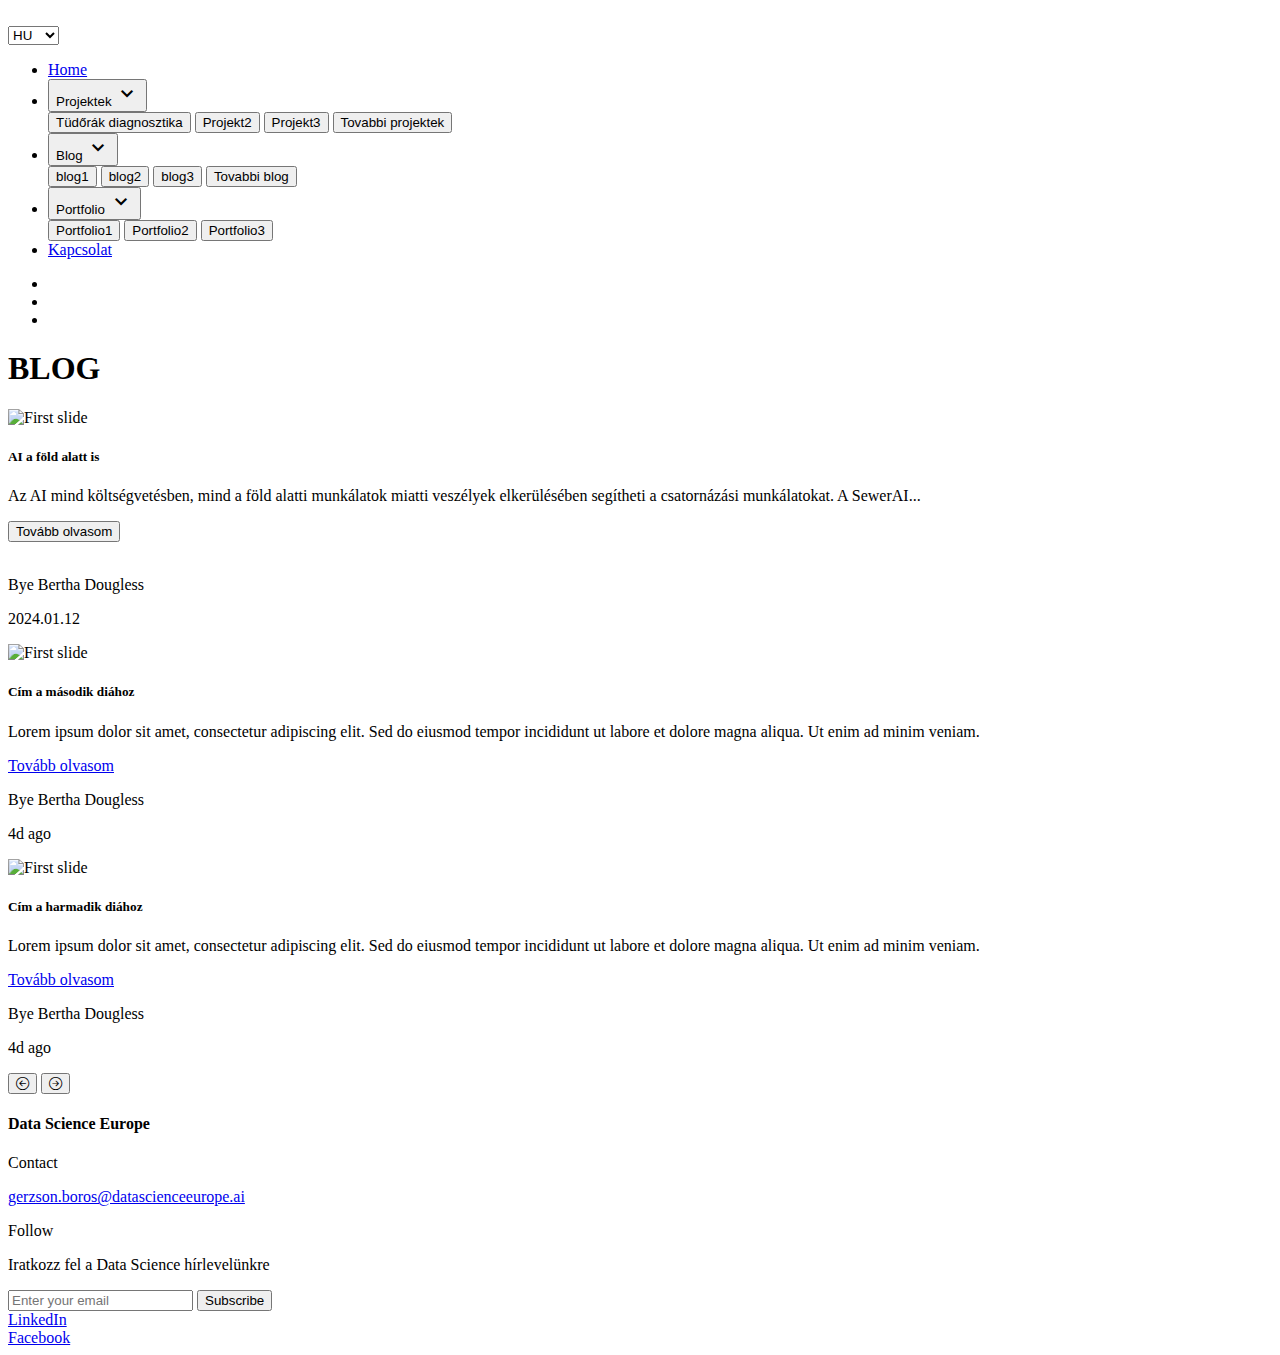
==== hu/blogHU.html @ 69193d00 "blogHU arrows" ====
<!DOCTYPE html>
<html lang="en">
  <head>
    <meta charset="UTF-8" />
    <meta name="viewport" content="width=device-width, initial-scale=1.0" />
    <title>Data Science Europe</title>
    <!--bootstrap-->
    <link
      href="https://cdn.jsdelivr.net/npm/bootstrap-icons@1.7.2/font/bootstrap-icons.css"
      rel="stylesheet"
    />

    <!---CSS-->
    <link rel="stylesheet" href="../css/blogHU.css" />

    <!-- Material Symbols Outlined font -->
    <link
      rel="stylesheet"
      href="https://fonts.googleapis.com/css2?family=Material+Symbols+Outlined:opsz,wght,FILL,GRAD@48,400,0,0"
    />
    <!--FONT AWESOME-->
    <link
      rel="stylesheet"
      href="https://cdnjs.cloudflare.com/ajax/libs/font-awesome/6.5.2/css/all.min.css"
      integrity="sha512-SnH5WK+bZxgPHs44uWIX+LLJAJ9/2PkPKZ5QiAj6Ta86w+fsb2TkcmfRyVX3pBnMFcV7oQPJkl9QevSCWr3W6A=="
      crossorigin="anonymous"
      referrerpolicy="no-referrer"
    />
  </head>
  <body>
    <!---------------------------------------------------NAV----------------------------------------------------------------------------------------------------------------->
    <header>
      <div class="logo-container">
        <a href="../hu/homeHU.html" class="logo-link">
          <img class="logo-svg" src="../assets/logo/dselogo.svg" alt="" />
        </a>
      </div>

      <div id="nav-icon2" class="nav-icon">
        <span></span>
        <span></span>
        <span></span>
        <span></span>
        <span></span>
        <span></span>
      </div>

      <nav class="kozep">
        <div class="hambi-container">
          <div class="language-container">
            <select id="language-select">
              <option value="en">HU</option>
              <option value="hu">ENG</option>
            </select>
          </div>
          <div class="line line1"></div>
          <ul class="list">
            <li><a href="../hu/homeHU.html">Home</a></li>
            <li class="hambi-dropdown__menu" id="projektek-menu">
              <button onclick="handleDropdownClicked(event)">
                Projektek
                <span
                  id="dropdown-icon-projektek"
                  class="material-symbols-outlined"
                >
                  expand_more
                </span>
              </button>
              <section class="dropdown__menu-labels">
                <button onclick="scrollToProject()">
                  Tüdőrák diagnosztika
                </button>
                <button onclick="Project2">Projekt2</button>
                <button onclick="Project3">Projekt3</button>
                <button onclick="ProjectsHU()">Tovabbi projektek</button>
              </section>
            </li>
            <li class="hambi-dropdown__menu" id="blog-menu">
              <button onclick="handleDropdownClicked(event)">
                Blog
                <span id="dropdown-icon-blog" class="material-symbols-outlined">
                  expand_more
                </span>
              </button>
              <section class="dropdown__menu-labels">
                <button>blog1</button>
                <button>blog2</button>
                <button>blog3</button>
                <button onclick="BlogHU()">Tovabbi blog</button>
              </section>
            </li>
            <li class="hambi-dropdown__menu" id="portfolio-menu">
              <button onclick="handleDropdownClicked(event)">
                Portfolio
                <span
                  id="dropdown-icon-portfolio"
                  class="material-symbols-outlined"
                >
                  expand_more
                </span>
              </button>
              <section class="dropdown__menu-labels">
                <button>Portfolio1</button>
                <button>Portfolio2</button>
                <button>Portfolio3</button>
              </section>
            </li>
            <li><a href="../hu/contactHU.html">Kapcsolat</a></li>
          </ul>
          <div class="line"></div>
          <div class="soc-icons">
            <ul class="soc-ul">
              <li class="soc-li">
                <a href="www.facebook.com">
                  <i class="fa-brands fa-facebook soc-icon"></i>
                </a>
              </li>
              <li class="soc-li">
                <a href="">
                  <i class="fa-solid fa-at soc-icon"></i>
                </a>
              </li>
              <li class="soc-li soc-icon">
                <a href="">
                  <i class="fa-brands fa-instagram soc-icon"></i>
                </a>
              </li>
            </ul>
          </div>
        </div>
      </nav>
    </header>
    <main>
      <h1 class="blog-h1">BLOG</h1>
      <!---------------------------CAROUSEL------------------------------------------->
      <div class="blog-container">
        <div
          id="carouselExampleControls"
          class="carousel slide"
          data-ride="carousel"
        >
          <div class="carousel-inner">
            <div class="carousel-item active">
              <div class="card-blog">
                <div class="blog-card__img">
                  <img
                    class="blog-img"
                    src="../assets/img/ai_under_ground.png"
                    alt="First slide"
                  />
                </div>
                <div class="card-body">
                  <h5 class="card-title">AI a föld alatt is</h5>
                  <p class="card-text">
                    Az AI mind költségvetésben, mind a föld alatti munkálatok
                    miatti veszélyek elkerülésében segítheti a csatornázási
                    munkálatokat. A SewerAI...
                  </p>
                  <button class="btn btn-outline-warning blog-btn">
                    Tovább olvasom
                  </button>
                </div>
                <div class="blog-bejegyzes">
                  <img src="../assets/blog/ai.png" alt="" class="blog1-admin" />
                  <div class="admin-info">
                    <p class="admin-text">Bye Bertha Dougless</p>
                    <div class="position-absolute bottom-50 end-50"></div>
                    <p class="blog-date">2024.01.12</p>
                  </div>
                </div>
              </div>
            </div>
            <div class="carousel-item">
              <div class="card-blog">
                <div class="blog-card__img">
                  <img
                    class="blog-img"
                    src="../assets/img/ai_under_ground.png"
                    alt="First slide"
                  />
                </div>
                <div class="card-body">
                  <h5 class="card-title">Cím a második diához</h5>
                  <p class="card-text">
                    Lorem ipsum dolor sit amet, consectetur adipiscing elit. Sed
                    do eiusmod tempor incididunt ut labore et dolore magna
                    aliqua. Ut enim ad minim veniam.
                  </p>
                  <a href="#" class="btn btn-outline-warning">Tovább olvasom</a>
                </div>
                <p class="card-text">Bye Bertha Dougless</p>
                <p class="card-text">4d ago</p>
              </div>
            </div>
            <div class="carousel-item">
              <div class="card-blog">
                <div class="blog-card__img">
                  <img
                    class="blog-img"
                    src="../assets/img/ai_under_ground.png"
                    alt="First slide"
                  />
                </div>
                <div class="card-body">
                  <h5 class="card-title">Cím a harmadik diához</h5>
                  <p class="card-text">
                    Lorem ipsum dolor sit amet, consectetur adipiscing elit. Sed
                    do eiusmod tempor incididunt ut labore et dolore magna
                    aliqua. Ut enim ad minim veniam.
                  </p>
                  <a href="#" class="btn btn-outline-warning">Tovább olvasom</a>
                </div>
                <p class="card-text">Bye Bertha Dougless</p>
                <p class="card-text">4d ago</p>
              </div>
            </div>
          </div>
          <!--nyil ikonok-->
          <button
            class="carousel-control-prev"
            type="button"
            data-bs-target="#carouselExampleControls"
            data-bs-slide="prev"
          >
            <span
              class="icon bi bi-arrow-left-circle"
              aria-hidden="true"
            ></span>
            <span class="visually-hidden"></span>
          </button>
          <button
            class="carousel-control-next"
            type="button"
            data-bs-target="#carouselExampleControls"
            data-bs-slide="next"
          >
            <span
              class="icon bi bi-arrow-right-circle"
              aria-hidden="true"
            ></span>
            <span class="visually-hidden"></span>
          </button>
        </div>
      </div>
    </main>
    <div class="footer-line"></div>
    <!---------------------------------------------FOOTER--------------------------------------------------->
    <footer class="first-page__footer">
      <h4 class="footer-h4">Data Science Europe</h4>
      <p class="footer-contact__p">Contact</p>
      <p>
        <a href="mailto:gerzson.boros@datascienceeurope.ai"
          >gerzson.boros@datascienceeurope.ai</a
        >
      </p>

      <p class="footer-follow__p">Follow</p>
      <p class="footer-subscribe__p">
        Iratkozz fel a Data Science hírlevelünkre
      </p>

      <!--TODO INPUT MUKODESENEK MEGCSINALASA,touch-->
      <div class="footer-input__container">
        <form
          action="https://formspree.io/f/xleqoqvp"
          method="POST"
          class="footer-form"
        >
          <input
            name="email"
            type="email"
            class="footer-input"
            placeholder="Enter your email"
            id="emailInput"
            required
          />
          <button class="footer-btn" type="submit">Subscribe</button>
        </form>
      </div>

      <div class="footer-soc__container">
        <div class="linkedin-icon__div">
          <!--TODO: ikonok,img,alt,link-->
          <a href="#"><i class="fa-brands fa-linkedin-in"></i></a>
        </div>
        <div class="footer-linkedin__link"><a href="#">LinkedIn</a></div>
        <div class="facebook-icon__div">
          <a href="#"><i class="fa-brands fa-facebook-f"></i></a>
        </div>
        <div class="footer-fb__link">
          <a href="#">Facebook</a>
        </div>
      </div>
    </footer>
    <!--bootstrap js-->
    <script
      src="https://cdn.jsdelivr.net/npm/bootstrap@5.3.3/dist/js/bootstrap.bundle.min.js"
      integrity="sha384-YvpcrYf0tY3lHB60NNkmXc5s9fDVZLESaAA55NDzOxhy9GkcIdslK1eN7N6jIeHz"
      crossorigin="anonymous"
    ></script>
    <script src="../js/nav.js"></script>
    <script src="../js/buttons.js"></script>
  </body>
</html>
---- css/blogHU.css ----
@import url(../css/baseHU.css);
@import url(../css/navbarHU.css);
@import url(../scss/component.scss);
@import url(../css/footerHU.css);
/*mobil*/
@media only screen and (max-width: 575px) {
    h1 {
        color: var(--sarga);
        text-align: center;
        margin-top: 6rem;
        font-size: 3rem;
     }

    .blog-container {
        margin-top: 6rem;
     }


    .carousel-inner {
      overflow: visible;
      width: calc(100% - 2rem);
        }

    .card-blog {
        border: 3px solid var(--sarga);
        border-radius: 10px;
        background-color: var(--szurke1);
        height: auto; /* Példa méret a szürke konténernek */
        width: 90%; /* Példa szélesség a szürke konténernek */
        margin: 2rem auto; /* A konténer középre igazítása */
        position: relative; /* Relatív pozícionálás a tartalom igazításához */
        overflow: visible; /* Csak a konténeren belül látható részek jelennek meg */
    }

    .card-body {
      margin-top: -6rem;
    
    }
    /*blog kepe*/
    .blog-img {
        position: relative; /* Módosítás: relatív pozíció */
        top: 50%;
        left: 50%;
        transform: translate(-50%, -50%);
        width: 80%; /* Módosítás: relatív szélesség */
        max-width: 100%; /* Módosítás: relatív maximális szélesség */
        border: 3px solid var(--kek);
        border-radius: 10px;
    }
    /*blog cim*/
    .card-title {
        color: var(--kek);
       
    }

    .blog-bejegyzes {
        display: flex;
        justify-content: space-between; /* Elemek elosztása az elérhető területen belül */
        align-items: center; /* Elemek függőleges középre igazítása */
        padding: 1rem;
      }
    /*blog bejegyzes*/
    .card-blog p {
        margin: 2rem;
        position: relative; /* Relatív pozícionálás a tartalom igazításához */
        z-index: 1; /* A szöveg a kép alatt jelenjen meg */
    }
    /*bejegyzes,tovbb olvas gomb,cim*/
    .card-blog p,
    .card-blog .blog-btn,
    .card-title {
        text-align: center; /* Módosítás: szöveg középre igazítása */
    }

    .blog-btn {
        width: 80%; /* Példa: a gomb szélessége 80%-os a szülő elemhez viszonyítva */
        display: block; /* Módosítás: gomb blokk elemmé alakítása */
        margin: 0 auto; /* Módosítás: gomb középre igazítása */
      
    }

    /*blog iro kepe*/
    .blog1-admin {
        width: 15%;
        height: auto;
        border: 3px solid var(--sarga);
        border-radius: 50%;
      }

      .blog-date {
        color: var(--kek);
        text-align: right;
      }
      
    .card-text {
        color: var(--sarga); 
    }
  
    /*blog feltolto neve,datum*/
    .admin-text {
        color: var(--kek);
        font-size: 90%;
        margin-right: auto; /* A "Bye Bertha Dougless" és a dátum jobbra igazítása */
      }
      .admin-text__p {
        margin-left: auto; /* A dátum jobbra igazítása */
      }

   
    
    .carousel-control-prev,
    .carousel-control-next {
        position: absolute;
        top: 30%;
        transform: translateY(-50%);
        font-size: 2rem;
        z-index: 1; /* A nyílak a kép felett legyenek */
        cursor: pointer;
        background-color:transparent;
        color: var(--sarga);
        
     
       
    }
    
    .carousel-control-prev {
        left: 10px;
      
    }
    
    .carousel-control-next {
        right: 10px;
    }


    
    
.first-age__footer{

}

}
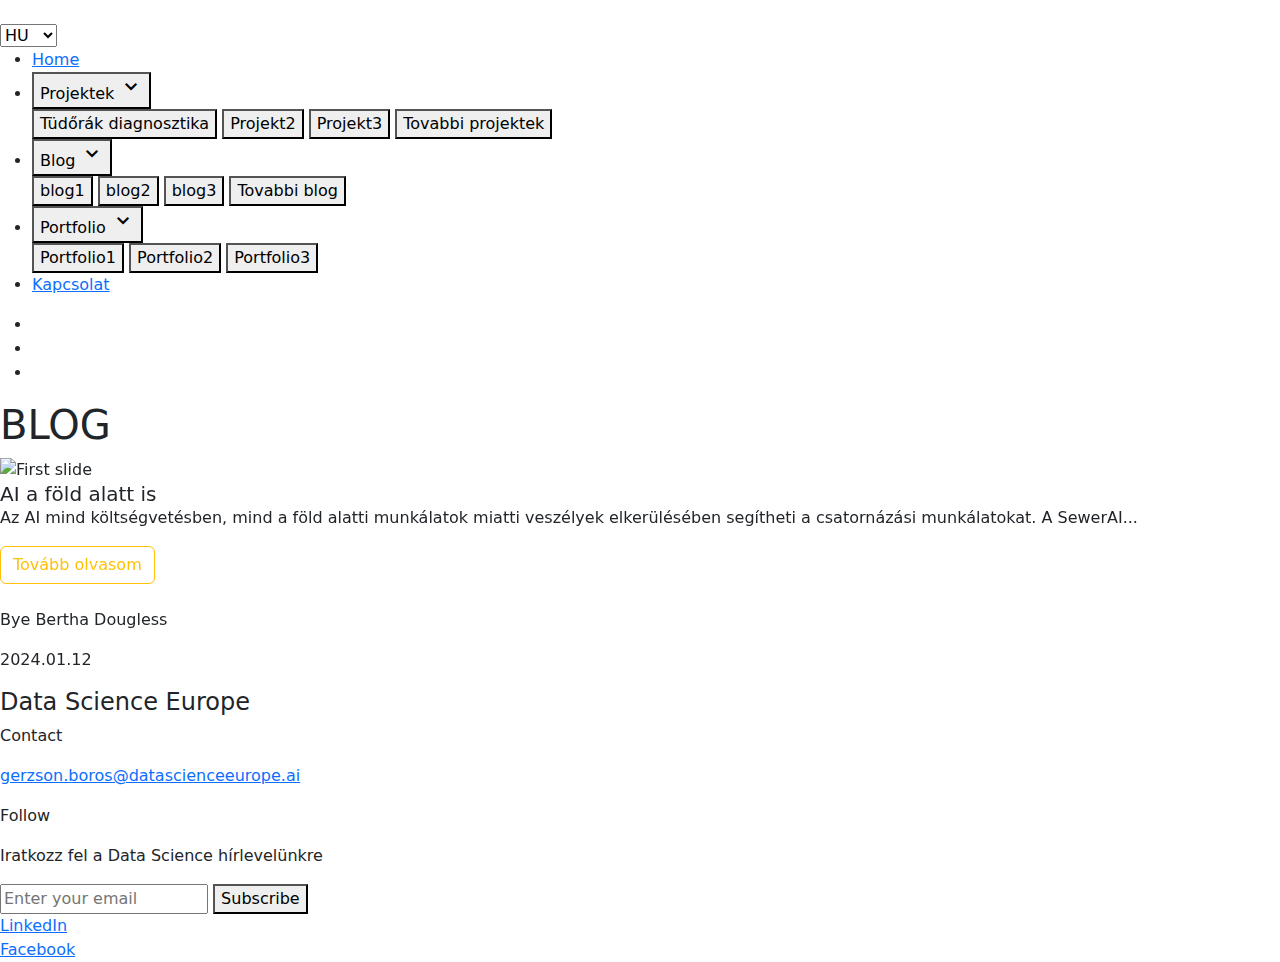
==== commit ac1937f7: "carousel function" ====
--- a/hu/blogHU.html
+++ b/hu/blogHU.html
@@ -5,6 +5,13 @@
     <meta name="viewport" content="width=device-width, initial-scale=1.0" />
     <title>Data Science Europe</title>
     <!--bootstrap-->
+    <link
+      href="https://cdn.jsdelivr.net/npm/bootstrap@5.3.3/dist/css/bootstrap.min.css"
+      rel="stylesheet"
+      integrity="sha384-QWTKZyjpPEjISv5WaRU9OFeRpok6YctnYmDr5pNlyT2bRjXh0JMhjY6hW+ALEwIH"
+      crossorigin="anonymous"
+    />
+    <!--boostrap icon-->
     <link
       href="https://cdn.jsdelivr.net/npm/bootstrap-icons@1.7.2/font/bootstrap-icons.css"
       rel="stylesheet"
@@ -133,11 +140,12 @@
     <main>
       <h1 class="blog-h1">BLOG</h1>
       <!---------------------------CAROUSEL------------------------------------------->
+
       <div class="blog-container">
         <div
           id="carouselExampleControls"
           class="carousel slide"
-          data-ride="carousel"
+          data-bs-ride="carousel"
         >
           <div class="carousel-inner">
             <div class="carousel-item active">
@@ -164,7 +172,6 @@
                   <img src="../assets/blog/ai.png" alt="" class="blog1-admin" />
                   <div class="admin-info">
                     <p class="admin-text">Bye Bertha Dougless</p>
-                    <div class="position-absolute bottom-50 end-50"></div>
                     <p class="blog-date">2024.01.12</p>
                   </div>
                 </div>
@@ -176,7 +183,7 @@
                   <img
                     class="blog-img"
                     src="../assets/img/ai_under_ground.png"
-                    alt="First slide"
+                    alt="Second slide"
                   />
                 </div>
                 <div class="card-body">
@@ -186,10 +193,17 @@
                     do eiusmod tempor incididunt ut labore et dolore magna
                     aliqua. Ut enim ad minim veniam.
                   </p>
-                  <a href="#" class="btn btn-outline-warning">Tovább olvasom</a>
-                </div>
-                <p class="card-text">Bye Bertha Dougless</p>
-                <p class="card-text">4d ago</p>
+                  <button class="btn btn-outline-warning blog-btn">
+                    Tovább olvasom
+                  </button>
+                </div>
+                <div class="blog-bejegyzes">
+                  <img src="../assets/blog/ai.png" alt="" class="blog1-admin" />
+                  <div class="admin-info">
+                    <p class="admin-text">Bye Bertha Dougless</p>
+                    <p class="blog-date">4d ago</p>
+                  </div>
+                </div>
               </div>
             </div>
             <div class="carousel-item">
@@ -198,7 +212,7 @@
                   <img
                     class="blog-img"
                     src="../assets/img/ai_under_ground.png"
-                    alt="First slide"
+                    alt="Third slide"
                   />
                 </div>
                 <div class="card-body">
@@ -208,14 +222,20 @@
                     do eiusmod tempor incididunt ut labore et dolore magna
                     aliqua. Ut enim ad minim veniam.
                   </p>
-                  <a href="#" class="btn btn-outline-warning">Tovább olvasom</a>
-                </div>
-                <p class="card-text">Bye Bertha Dougless</p>
-                <p class="card-text">4d ago</p>
+                  <button class="btn btn-outline-warning blog-btn">
+                    Tovább olvasom
+                  </button>
+                </div>
+                <div class="blog-bejegyzes">
+                  <img src="../assets/blog/ai.png" alt="" class="blog1-admin" />
+                  <div class="admin-info">
+                    <p class="admin-text">Bye Bertha Dougless</p>
+                    <p class="blog-date">4d ago</p>
+                  </div>
+                </div>
               </div>
             </div>
           </div>
-          <!--nyil ikonok-->
           <button
             class="carousel-control-prev"
             type="button"
--- a/css/blogHU.css
+++ b/css/blogHU.css
@@ -70,12 +70,20 @@
     .card-blog .blog-btn,
     .card-title {
         text-align: center; /* Módosítás: szöveg középre igazítása */
+
     }
 
     .blog-btn {
         width: 80%; /* Példa: a gomb szélessége 80%-os a szülő elemhez viszonyítva */
         display: block; /* Módosítás: gomb blokk elemmé alakítása */
         margin: 0 auto; /* Módosítás: gomb középre igazítása */
+        border: 3px solid var(--kek);
+        border-radius: 5px;
+       color: var(--sarga);
+       background-color: transparent;
+       font-size: 1.5rem;
+       padding: 0.5rem;
+
       
     }
 
@@ -110,14 +118,15 @@
     
     .carousel-control-prev,
     .carousel-control-next {
-        position: absolute;
-        top: 30%;
+      position: absolute;
+        top: -10%;
         transform: translateY(-50%);
         font-size: 2rem;
         z-index: 1; /* A nyílak a kép felett legyenek */
         cursor: pointer;
         background-color:transparent;
         color: var(--sarga);
+        
         
      
        
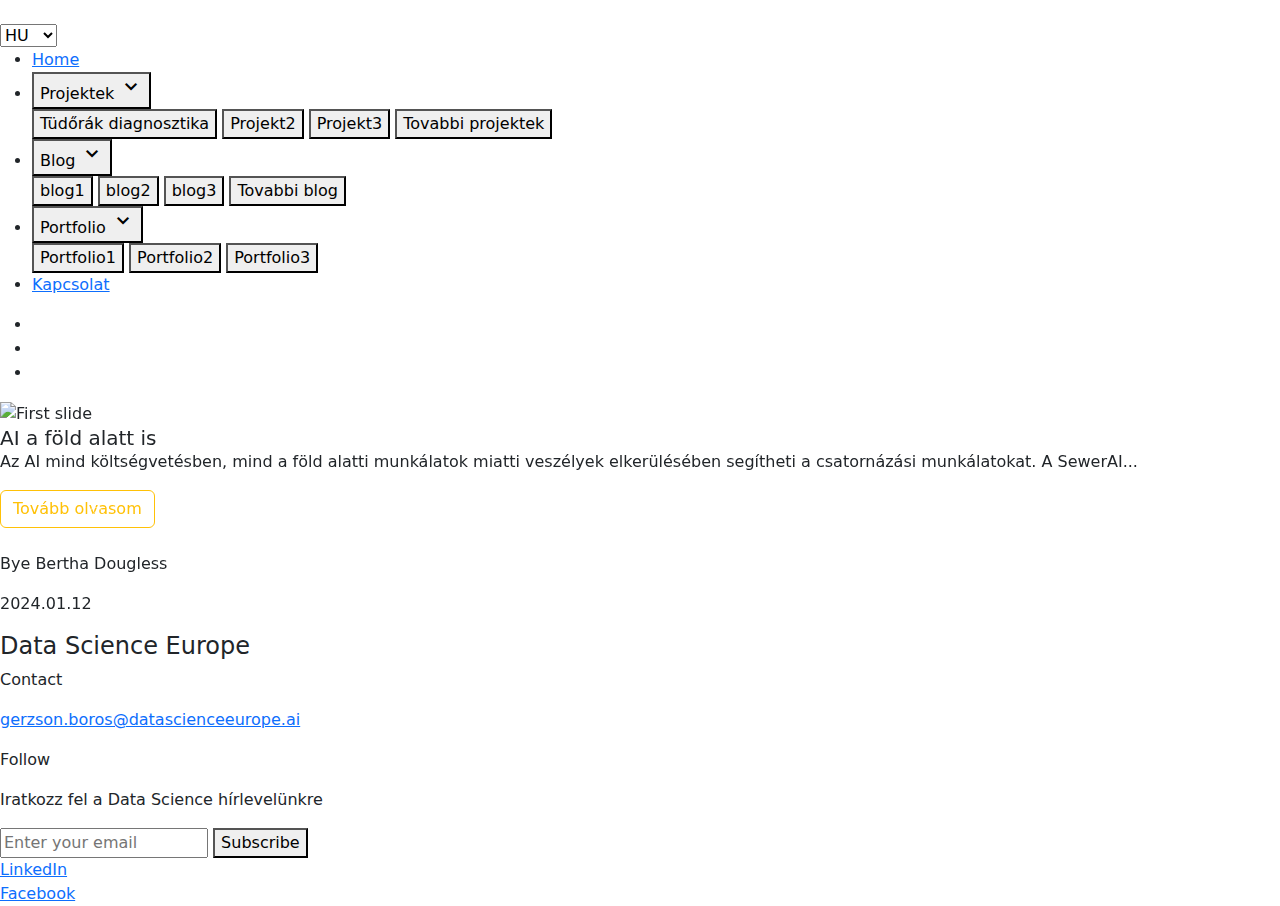
==== commit 8bb8a39b: "modal h2" ====
--- a/hu/blogHU.html
+++ b/hu/blogHU.html
@@ -35,6 +35,70 @@
     />
   </head>
   <body>
+    <!--modal-->
+
+    <div
+      class="modal fade"
+      id="exampleModal"
+      tabindex="-1"
+      aria-labelledby="exampleModalLabel"
+      aria-hidden="true"
+    >
+      <div class="modal-dialog modal-fullscreen-xxl-down">
+        <div class="modal-content">
+          <div class="modal-header">
+            <img
+              class="modal-ai"
+              src="../assets/blog/ai_under_ground.png"
+              alt=""
+            />
+            <button
+              type="button"
+              class="btn-close"
+              data-bs-dismiss="modal"
+              aria-label="Close"
+            ></button>
+          </div>
+          <div class="modal-title-container">
+            <h2 class="modal-title ">AI a föld alatt is</h2>
+          </div>
+          <div class="modal-body">
+            <p>
+              Az AI mind költségvetésben, mind a föld alatti munkálatok miatti
+              veszélyek elkerülésében segítheti a csatornázási munkálatokat. A
+              SewerAI egyik gépi látással is felszerelt rendszere elemzi a
+              városok alatt húzódó csőhálózat videóit, hogy megtalálja a
+              beomlásokat és a rongálódásokat. A rendszer osztályozza az olyan
+              hibákat, mint a repedések, lyukak, elmozdulások, vagy bármilyen
+              gyökér vagy egyéb természteni betüremkedéseket. A videókat,
+              melyeket elemez vagy a csatornaművel alkalmazottai vagy erre a
+              célre fejlesztett robotok (drónok) készítik. A rendszert 100 000,
+              a csatornacsövek ellenőrzése során készített videóra tanították
+              be, ami körülbelül 3 millió percnyi képanyagot jelent. A program
+              havonta 200 000 méter csövet vizsgál meg, és egy nap alatt elvégzi
+              azokat a feladatokat, amelyek korábban hetekig vagy hónapokig
+              tartottak. Mindezek mellett az AI egyre több vállalatnál végzi el
+              a piszkos munkát, több amerikai és európai cég is robotokat
+              illetve mesterséges intelligenciát alkalmaz a vezetékek hibáinak
+              feltárására. A meghibásodott csövek áradásokat, betegségeket
+              okozhatnak, és szennyezhetik a vízforrásokat illetve
+              veszélyeztetik a mélyben dolgozók életét. Ezen segít az AI..
+            </p>
+          </div>
+          <div class="modal-footer">
+            <button
+              type="button"
+              class="btn btn-secondary"
+              data-bs-dismiss="modal"
+            >
+              Bezárás
+            </button>
+          </div>
+        </div>
+      </div>
+    </div>
+
+    <!-------------->
     <!---------------------------------------------------NAV----------------------------------------------------------------------------------------------------------------->
     <header>
       <div class="logo-container">
@@ -138,9 +202,7 @@
       </nav>
     </header>
     <main>
-      <h1 class="blog-h1">BLOG</h1>
       <!---------------------------CAROUSEL------------------------------------------->
-
       <div class="blog-container">
         <div
           id="carouselExampleControls"
@@ -164,14 +226,59 @@
                     miatti veszélyek elkerülésében segítheti a csatornázási
                     munkálatokat. A SewerAI...
                   </p>
+                  <button
+                    type="button"
+                    class="btn btn-outline-warning blog-btn"
+                    data-bs-toggle="modal"
+                    data-bs-target="#exampleModal"
+                  >
+                    Tovább olvasom
+                  </button>
+                </div>
+                <div class="blog-bejegyzes">
+                  <div class="admin-info">
+                    <img
+                      src="../assets/blog/admin.png"
+                      alt=""
+                      class="blog1-admin"
+                    />
+                    <p class="admin-text">Bye Bertha Dougless</p>
+                  </div>
+                  <div class="blog-date__container">
+                    <p class="blog-date">2024.01.12</p>
+                  </div>
+                </div>
+              </div>
+            </div>
+            <div class="carousel-item">
+              <div class="card-blog">
+                <div class="blog-card__img">
+                  <img
+                    class="blog-img blog-depression"
+                    src="../assets/resize-17140471541522655246depressionblog.jpg"
+                    alt="Second slide"
+                  />
+                </div>
+                <div class="card-body">
+                  <h5 class="card-title">Depresszió, drogok, gépi tanulás</h5>
+                  <p class="card-text">
+                    Gépi tanulással többé nem kell hónapokig kísérletezni a
+                    depresszió leküzdését segítő gyógyszerekkel...
+                  </p>
                   <button class="btn btn-outline-warning blog-btn">
                     Tovább olvasom
                   </button>
                 </div>
                 <div class="blog-bejegyzes">
-                  <img src="../assets/blog/ai.png" alt="" class="blog1-admin" />
                   <div class="admin-info">
+                    <img
+                      src="../assets/blog/admin.png"
+                      alt=""
+                      class="blog1-admin"
+                    />
                     <p class="admin-text">Bye Bertha Dougless</p>
+                  </div>
+                  <div class="blog-date__container">
                     <p class="blog-date">2024.01.12</p>
                   </div>
                 </div>
@@ -182,60 +289,37 @@
                 <div class="blog-card__img">
                   <img
                     class="blog-img"
-                    src="../assets/img/ai_under_ground.png"
-                    alt="Second slide"
+                    src="../assets/blog/resize_blog_trash.jpg"
+                    alt="Third slide"
                   />
                 </div>
                 <div class="card-body">
-                  <h5 class="card-title">Cím a második diához</h5>
+                  <h5 class="card-title">AI a szemét ellen</h5>
                   <p class="card-text">
-                    Lorem ipsum dolor sit amet, consectetur adipiscing elit. Sed
-                    do eiusmod tempor incididunt ut labore et dolore magna
-                    aliqua. Ut enim ad minim veniam.
+                    Csomagoló céged van? Logisztikával foglalkozol? Ha zöldebb
+                    lennél, használj AI-t (és még spórolhatsz is)! ...
                   </p>
                   <button class="btn btn-outline-warning blog-btn">
                     Tovább olvasom
                   </button>
                 </div>
                 <div class="blog-bejegyzes">
-                  <img src="../assets/blog/ai.png" alt="" class="blog1-admin" />
                   <div class="admin-info">
+                    <img
+                      src="../assets/blog/admin.png"
+                      alt=""
+                      class="blog1-admin"
+                    />
                     <p class="admin-text">Bye Bertha Dougless</p>
-                    <p class="blog-date">4d ago</p>
+                  </div>
+                  <div class="blog-date__container">
+                    <p class="blog-date">2024.01.12</p>
                   </div>
                 </div>
               </div>
             </div>
-            <div class="carousel-item">
-              <div class="card-blog">
-                <div class="blog-card__img">
-                  <img
-                    class="blog-img"
-                    src="../assets/img/ai_under_ground.png"
-                    alt="Third slide"
-                  />
-                </div>
-                <div class="card-body">
-                  <h5 class="card-title">Cím a harmadik diához</h5>
-                  <p class="card-text">
-                    Lorem ipsum dolor sit amet, consectetur adipiscing elit. Sed
-                    do eiusmod tempor incididunt ut labore et dolore magna
-                    aliqua. Ut enim ad minim veniam.
-                  </p>
-                  <button class="btn btn-outline-warning blog-btn">
-                    Tovább olvasom
-                  </button>
-                </div>
-                <div class="blog-bejegyzes">
-                  <img src="../assets/blog/ai.png" alt="" class="blog1-admin" />
-                  <div class="admin-info">
-                    <p class="admin-text">Bye Bertha Dougless</p>
-                    <p class="blog-date">4d ago</p>
-                  </div>
-                </div>
-              </div>
-            </div>
-          </div>
+          </div>
+          <!--TODO: nyilak szineinek-->
           <button
             class="carousel-control-prev"
             type="button"
@@ -320,5 +404,6 @@
     ></script>
     <script src="../js/nav.js"></script>
     <script src="../js/buttons.js"></script>
+    <script src="../js/modalblog.js"></script>
   </body>
 </html>
--- a/css/blogHU.css
+++ b/css/blogHU.css
@@ -6,21 +6,21 @@
 @media only screen and (max-width: 575px) {
     h1 {
         color: var(--sarga);
-        text-align: center;
-        margin-top: 6rem;
         font-size: 3rem;
+        margin-top: 10rem;
+        text-align: center;     
      }
 
     .blog-container {
-        margin-top: 6rem;
+        margin-top:15rem;
+        padding: 0 1.5rem;   
      }
-
 
     .carousel-inner {
       overflow: visible;
-      width: calc(100% - 2rem);
-        }
-
+      margin: auto;
+      }
+        
     .card-blog {
         border: 3px solid var(--sarga);
         border-radius: 10px;
@@ -34,8 +34,8 @@
 
     .card-body {
       margin-top: -6rem;
-    
     }
+
     /*blog kepe*/
     .blog-img {
         position: relative; /* Módosítás: relatív pozíció */
@@ -47,24 +47,27 @@
         border: 3px solid var(--kek);
         border-radius: 10px;
     }
+
     /*blog cim*/
     .card-title {
         color: var(--kek);
        
     }
 
-    .blog-bejegyzes {
+    .admin-info {
         display: flex;
-        justify-content: space-between; /* Elemek elosztása az elérhető területen belül */
+        justify-content:space-around; /* Elemek elosztása az elérhető területen belül */
         align-items: center; /* Elemek függőleges középre igazítása */
         padding: 1rem;
       }
+
     /*blog bejegyzes*/
     .card-blog p {
         margin: 2rem;
         position: relative; /* Relatív pozícionálás a tartalom igazításához */
         z-index: 1; /* A szöveg a kép alatt jelenjen meg */
     }
+
     /*bejegyzes,tovbb olvas gomb,cim*/
     .card-blog p,
     .card-blog .blog-btn,
@@ -79,12 +82,10 @@
         margin: 0 auto; /* Módosítás: gomb középre igazítása */
         border: 3px solid var(--kek);
         border-radius: 5px;
-       color: var(--sarga);
-       background-color: transparent;
-       font-size: 1.5rem;
-       padding: 0.5rem;
-
-      
+        color: var(--sarga);
+        background-color: transparent;
+        font-size: 1rem;
+        padding: 0.5rem;
     }
 
     /*blog iro kepe*/
@@ -95,9 +96,9 @@
         border-radius: 50%;
       }
 
+     
       .blog-date {
         color: var(--kek);
-        text-align: right;
       }
       
     .card-text {
@@ -110,42 +111,41 @@
         font-size: 90%;
         margin-right: auto; /* A "Bye Bertha Dougless" és a dátum jobbra igazítása */
       }
-      .admin-text__p {
-        margin-left: auto; /* A dátum jobbra igazítása */
-      }
 
+    
    
-    
     .carousel-control-prev,
     .carousel-control-next {
-      position: absolute;
-        top: -10%;
+        position: absolute;
+        top: -5%;
         transform: translateY(-50%);
-        font-size: 2rem;
+        font-size: 3rem;
         z-index: 1; /* A nyílak a kép felett legyenek */
         cursor: pointer;
-        background-color:transparent;
         color: var(--sarga);
-        
-        
-     
-       
-    }
-    
-    .carousel-control-prev {
-        left: 10px;
-      
-    }
-    
-    .carousel-control-next {
-        right: 10px;
+        margin:0 -1rem;
     }
 
+    /*--------MODAL-----------------*/
 
-    
-    
-.first-age__footer{
+   .modal-ai {
+    width: 50%;
+   }
+/*ai fold alatt is cim*/
+   .modal-title {
+    text-align: center;
+   }
 
+
+
+
+
+
+    /*footer*/
+footer{
+    display: flex;
+    justify-content: center;
+    align-items: center;
 }
 
 }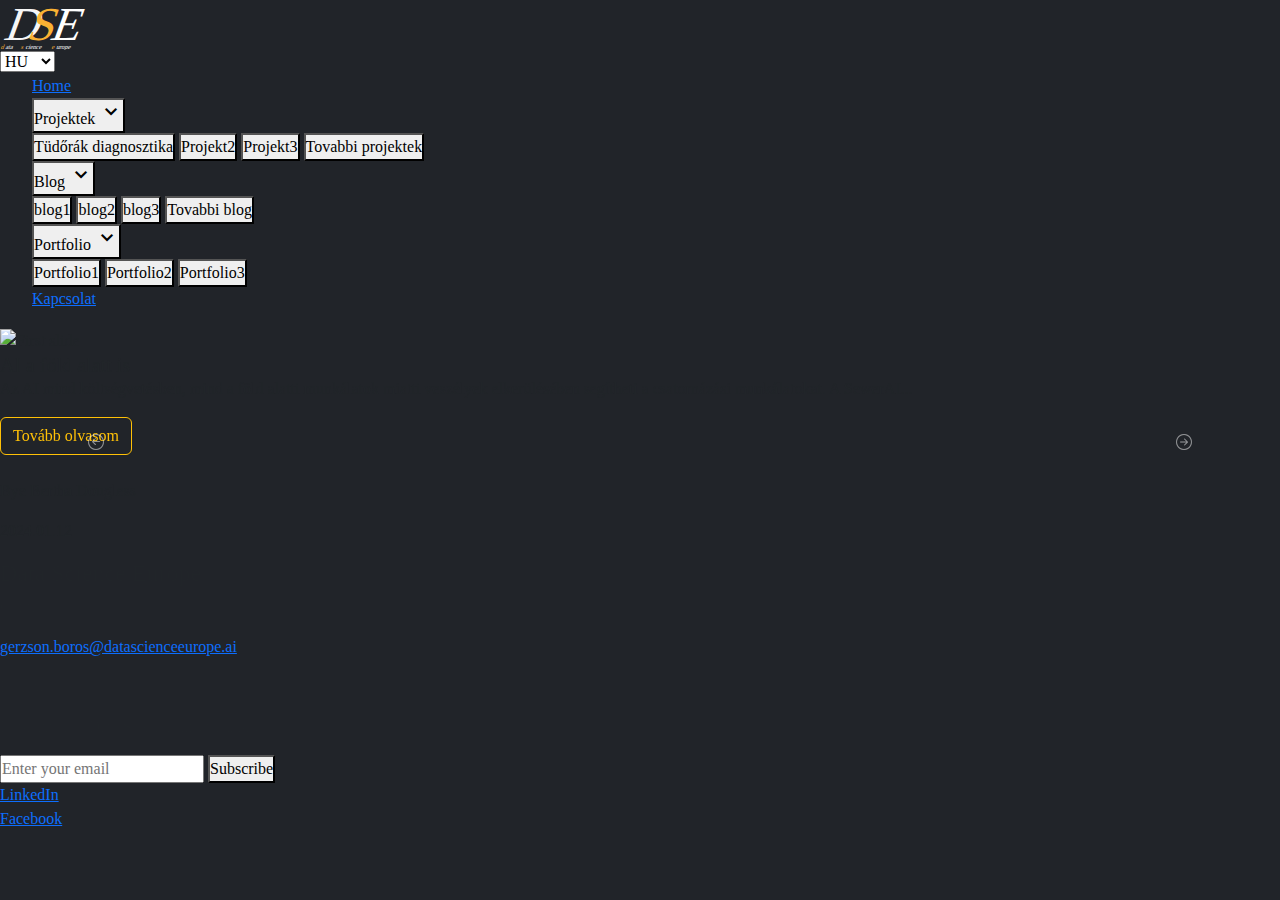
==== commit fde18905: "dse logo" ====
--- a/hu/blogHU.html
+++ b/hu/blogHU.html
@@ -35,8 +35,7 @@
     />
   </head>
   <body>
-    <!--modal-->
-
+    <!--modal1 AI A FOLD ALATT-->
     <div
       class="modal fade"
       id="exampleModal"
@@ -52,21 +51,32 @@
               src="../assets/blog/ai_under_ground.png"
               alt=""
             />
-            <button
-              type="button"
-              class="btn-close"
-              data-bs-dismiss="modal"
-              aria-label="Close"
-            ></button>
-          </div>
+            <div class="modal-img__icons">
+              <i class="bi bi-arrow-left-circle"></i>
+              <i class="bi bi-suit-heart"></i>
+              <i class="bi bi-share"></i>
+            </div>
+            <div class="modal-blog__img-container">
+              <img
+                class="modal-blog__img"
+                src="../assets/blog/admin.png"
+                alt=""
+              />
+              <p class="modal-blog__admin">Bye Bertha Dougless</p>
+              <p class="modal-blog__date">2024.01.12</p>
+            </div>
+          </div>
+
           <div class="modal-title-container">
-            <h2 class="modal-title ">AI a föld alatt is</h2>
+            <h2 class="modal-title">AI a föld alatt is</h2>
           </div>
           <div class="modal-body">
             <p>
               Az AI mind költségvetésben, mind a föld alatti munkálatok miatti
-              veszélyek elkerülésében segítheti a csatornázási munkálatokat. A
-              SewerAI egyik gépi látással is felszerelt rendszere elemzi a
+              veszélyek elkerülésében segítheti a csatornázási munkálatokat.
+            </p>
+            <p>
+              A SewerAI egyik gépi látással is felszerelt rendszere elemzi a
               városok alatt húzódó csőhálózat videóit, hogy megtalálja a
               beomlásokat és a rongálódásokat. A rendszer osztályozza az olyan
               hibákat, mint a repedések, lyukak, elmozdulások, vagy bármilyen
@@ -80,9 +90,12 @@
               tartottak. Mindezek mellett az AI egyre több vállalatnál végzi el
               a piszkos munkát, több amerikai és európai cég is robotokat
               illetve mesterséges intelligenciát alkalmaz a vezetékek hibáinak
-              feltárására. A meghibásodott csövek áradásokat, betegségeket
-              okozhatnak, és szennyezhetik a vízforrásokat illetve
-              veszélyeztetik a mélyben dolgozók életét. Ezen segít az AI..
+              feltárására.
+            </p>
+            <p>
+              A meghibásodott csövek áradásokat, betegségeket okozhatnak, és
+              szennyezhetik a vízforrásokat illetve veszélyeztetik a mélyben
+              dolgozók életét. Ezen segít az AI..
             </p>
           </div>
           <div class="modal-footer">
@@ -97,13 +110,187 @@
         </div>
       </div>
     </div>
-
-    <!-------------->
+    <!------modal2 DEPRESSZIOP DROGOK -------->
+    <div
+      class="modal fade"
+      id="exampleModal2"
+      tabindex="-1"
+      aria-labelledby="exampleModalLabel"
+      aria-hidden="true"
+    >
+      <div class="modal-dialog modal-fullscreen-xxl-down">
+        <div class="modal-content">
+          <div class="modal-header">
+            <img
+              class="modal-ai"
+              src="../assets/blog/resize_blog_dep.jpg"
+              alt=""
+            />
+            <div class="modal-img__icons">
+              <i class="bi bi-arrow-left-circle"></i>
+              <i class="bi bi-suit-heart"></i>
+              <i class="bi bi-share"></i>
+            </div>
+            <div class="modal-blog__img-container">
+              <img
+                class="modal-blog__img"
+                src="../assets/blog/admin.png"
+                alt=""
+              />
+              <p class="modal-blog__admin">Bye Bertha Dougless</p>
+              <p class="modal-blog__date">2024.01.12</p>
+            </div>
+          </div>
+
+          <div class="modal-title-container">
+            <h2 class="modal-title">Depresszió, drogok, gépi tanulás</h2>
+          </div>
+          <div class="modal-body">
+            <p>
+              Gépi tanulással többé nem kell hónapokig kísérletezni a depresszió
+              leküzdését segítő gyógyszerekkel.
+            </p>
+            <p>
+              A deep learning képes megjósolni, hogy a betegek hogyan reagálnak
+              különböző antidepresszáns gyógyszerekre. A jósolt reakciók alapján
+              lehet kiválasztani a legmegfelelőbb gyógymódot.
+            </p>
+            <p>
+              A folyamat során a betegek agyi aktivitásait vizsgálják. A
+              depressziós agyi aktivitást különböző mintázatok mutatják, viszont
+              a különböző gyógyszerekre adott agyi válaszok eltérőek. Neurális
+              hálózat segítségével a betegeknek olyan gyógyszereket lehet adni,
+              amelyek az agyi mintázat alapján várhatóan pozitív hatást érhet
+              el.
+            </p>
+            <p>
+              A kutatók külön Vanilla neurális hálózatokat tanítottak be, hogy
+              előre jelezzék a betegek depressziós szintjének változását. Ehhez
+              többféle gyógyszert illetve placebót is alkalmaztak. A kutatási
+              eredmények nagyon magas, többször 100%-os pontossággal határozták
+              meg az agyi mintázatok alapján, hogy milyen gyógyszer segít az
+              adott betegen.
+            </p>
+            <p>
+              Felnőttek milliói szenvednek súlyos depressziótól, és ezek
+              egyharmada legalább három gyógyszert kipróbál, mielőtt
+              belenyugszik egybe. Ezenkívül sok orvost befolyásolnak a néhány
+              betegnél megfigyelt eredmények, és nem képesek szisztematikusan
+              elemezni egy nagy csoport adatait. Megbízható előrejelzések arról,
+              hogy valószínűleg mely gyógyszerek működnek a legjobban – még
+              akkor is, ha messze nem teljesen pontosak – változást hozhatnak.
+            </p>
+          </div>
+          <div class="modal-footer">
+            <button
+              type="button"
+              class="btn btn-secondary"
+              data-bs-dismiss="modal"
+            >
+              Bezárás
+            </button>
+          </div>
+        </div>
+      </div>
+    </div>
+    <!---MODAL3 SZEMET------------------->
+    <div
+      class="modal fade"
+      id="exampleModal3"
+      tabindex="-1"
+      aria-labelledby="exampleModalLabel"
+      aria-hidden="true"
+    >
+      <div class="modal-dialog modal-fullscreen-xxl-down">
+        <div class="modal-content">
+          <div class="modal-header">
+            <img
+              class="modal-ai"
+              src="../assets/blog/resize_blog_trash.jpg"
+              alt=""
+            />
+            <div class="modal-img__icons">
+              <i class="bi bi-arrow-left-circle"></i>
+              <i class="bi bi-suit-heart"></i>
+              <i class="bi bi-share"></i>
+            </div>
+            <div class="modal-blog__img-container">
+              <img
+                class="modal-blog__img"
+                src="../assets/blog/admin.png"
+                alt=""
+              />
+              <p class="modal-blog__admin">Bye Bertha Dougless</p>
+              <p class="modal-blog__date">2024.01.12</p>
+            </div>
+          </div>
+
+          <div class="modal-title-container">
+            <h2 class="modal-title">AI a szemét ellen</h2>
+          </div>
+          <div class="modal-body">
+            <p>
+              Csomagoló céged van? Logisztikával foglalkozol? Ha zöldebb lennél,
+              használj AI-t (és még spórolhatsz is)!
+            </p>
+            <p>
+              Az Amazon kifejlesztett egy AI alapú rendszert, ami csökkenti az
+              ökológiai lábnyomát. Ez egyesíti a termékleírásokat, képeket és
+              strukturált adatokat, hogy eldöntse, milyen csomagolás a
+              legmegfelelőbb a termékek házhoz szállításához. Eddig nagyjából 2
+              milliárd szállítódoboznak megfelelő csomagolási hulladékot spórolt
+              meg. Ez gazdaságilag és ökológiailag is nagy eredmény. A működés
+              sorrendje:
+            </p>
+
+            <ol class="modal-ol">
+              <li>Az R-CNN algoritmus kivágja a termékképeket.</li>
+              <li>
+                Az ImageNet-en előtanított ResNet50 külön képeket készít a
+                termékről és a gyártó alapértelmezett csomagolásáról. Például,
+                ha egy labdát leeresztve szállítanak, így nem kell akkora doboz
+                neki.
+              </li>
+              <li>
+                A termékleírásokra betanított FastText modell elemzi a szöveget.
+                Például a törékeny arra utal, hogy mindenképp doboz kell.
+              </li>
+              <li>
+                A Vanilla neurális hálózat strukturált adatok reprezentációit
+                generálja, például a szállítandó cikkek számát és kategóriáit,
+                hogy segítsen eldönteni, hogy az elemeket össze lehet-e
+                csomagolni, vagy ha nem, hány csomagra van szükség.
+              </li>
+              <li>
+                A multimodális fúziós architektúra egyesíti a reprezentációkat,
+                hogy csomagolási döntést hozzon.A multimodális AI egyre
+                divatosabb, és jó látni, hogy ez a megközelítés hozzájárul egy
+                fenntarthatóbb világhoz.
+              </li>
+            </ol>
+          </div>
+          <div class="modal-footer">
+            <button
+              type="button"
+              class="btn btn-secondary"
+              data-bs-dismiss="modal"
+            >
+              Bezárás
+            </button>
+          </div>
+        </div>
+      </div>
+    </div>
+
     <!---------------------------------------------------NAV----------------------------------------------------------------------------------------------------------------->
     <header>
       <div class="logo-container">
         <a href="../hu/homeHU.html" class="logo-link">
-          <img class="logo-svg" src="../assets/logo/dselogo.svg" alt="" />
+          <img
+            class="logo-svg"
+            src="../assets/logo/dselogo_vegleges_.svg"
+            alt=""
+          />
         </a>
       </div>
 
@@ -265,7 +452,11 @@
                     Gépi tanulással többé nem kell hónapokig kísérletezni a
                     depresszió leküzdését segítő gyógyszerekkel...
                   </p>
-                  <button class="btn btn-outline-warning blog-btn">
+                  <button
+                    data-bs-toggle="modal"
+                    data-bs-target="#exampleModal2"
+                    class="btn btn-outline-warning blog-btn"
+                  >
                     Tovább olvasom
                   </button>
                 </div>
@@ -299,7 +490,11 @@
                     Csomagoló céged van? Logisztikával foglalkozol? Ha zöldebb
                     lennél, használj AI-t (és még spórolhatsz is)! ...
                   </p>
-                  <button class="btn btn-outline-warning blog-btn">
+                  <button
+                    data-bs-toggle="modal"
+                    data-bs-target="#exampleModal3"
+                    class="btn btn-outline-warning blog-btn"
+                  >
                     Tovább olvasom
                   </button>
                 </div>
--- a/css/blogHU.css
+++ b/css/blogHU.css
@@ -14,8 +14,10 @@
     .blog-container {
         margin-top:15rem;
         padding: 0 1.5rem;   
+        z-index: -1;
      }
 
+  
     .carousel-inner {
       overflow: visible;
       margin: auto;
@@ -116,6 +118,7 @@
    
     .carousel-control-prev,
     .carousel-control-next {
+      height: 30%;
         position: absolute;
         top: -5%;
         transform: translateY(-50%);
@@ -127,18 +130,92 @@
     }
 
     /*--------MODAL-----------------*/
-
+    .modal-header{
+      background-color: var(--szurke3);
+      margin: 0;
+      padding: 0;
+    }
+
+  /*kep*/
    .modal-ai {
-    width: 50%;
-   }
-/*ai fold alatt is cim*/
+    width: 100%;
+    height: 100%;
+    clip-path: polygon(1% 1%, 100% 0%, 100% 49%, 0 100%);
+   }
+
+/*ikonok az ai kepen*/
+    .modal-img__icons {
+    background: linear-gradient(to bottom, rgb(0, 1, 2), rgba(0, 0, 0, 0));
+    color: var(--sarga);
+    font-size: 2rem;
+    position: absolute;
+    top: 0;
+    left: 0;
+    right: 0;
+    display: flex;
+    justify-content: space-between;
+    padding: 10px;
+    box-sizing: border-box;
+  }
+
+    .modal-blog__img-container {
+    position: absolute;
+    margin-top: 78%;
+    z-index: 1;
+    padding: 1rem;
+    display: flex;
+    justify-content: flex-start;
+    flex-direction: row;
+    text-align: center;
+    margin-left: 15%;
+    gap: 1rem;
+}
+  
+  /*blog iro kep,nev,datum*/
+   .modal-blog__img {
+    max-width: 5rem;
+    height: auto;
+    border: 3px solid var(--sarga);
+    border-radius: 50%;
+    bottom: 4rem; /* Áthelyezzük a kis képet 4 rem-re a modális ablak aljától */
+    left: 1rem; /* Hozzáadunk egy margót a bal oldalhoz */
+  }
+
+   .modal-blog__admin,
+    .modal-blog__date {
+    color: var(--kek);
+  }
+  
+ 
+
+  /*ai fold alatt is cim*/
    .modal-title {
+    margin-top: 1rem;
     text-align: center;
-   }
-
-
-
-
+    color: var(--kek);
+   }
+
+    .modal-title-container{
+    background-color: var(--szurke3);
+    padding-bottom: 1rem;
+    margin:-1% ;
+   }
+
+/*tobbi szoveg kontener*/
+   .modal-body {
+    background-color: var(--szurke3);
+   }
+
+   .modal-body p{
+    color: var(--sarga);
+    line-height: 2;
+    text-align: start;
+   }
+
+
+
+
+  
 
 
     /*footer*/
